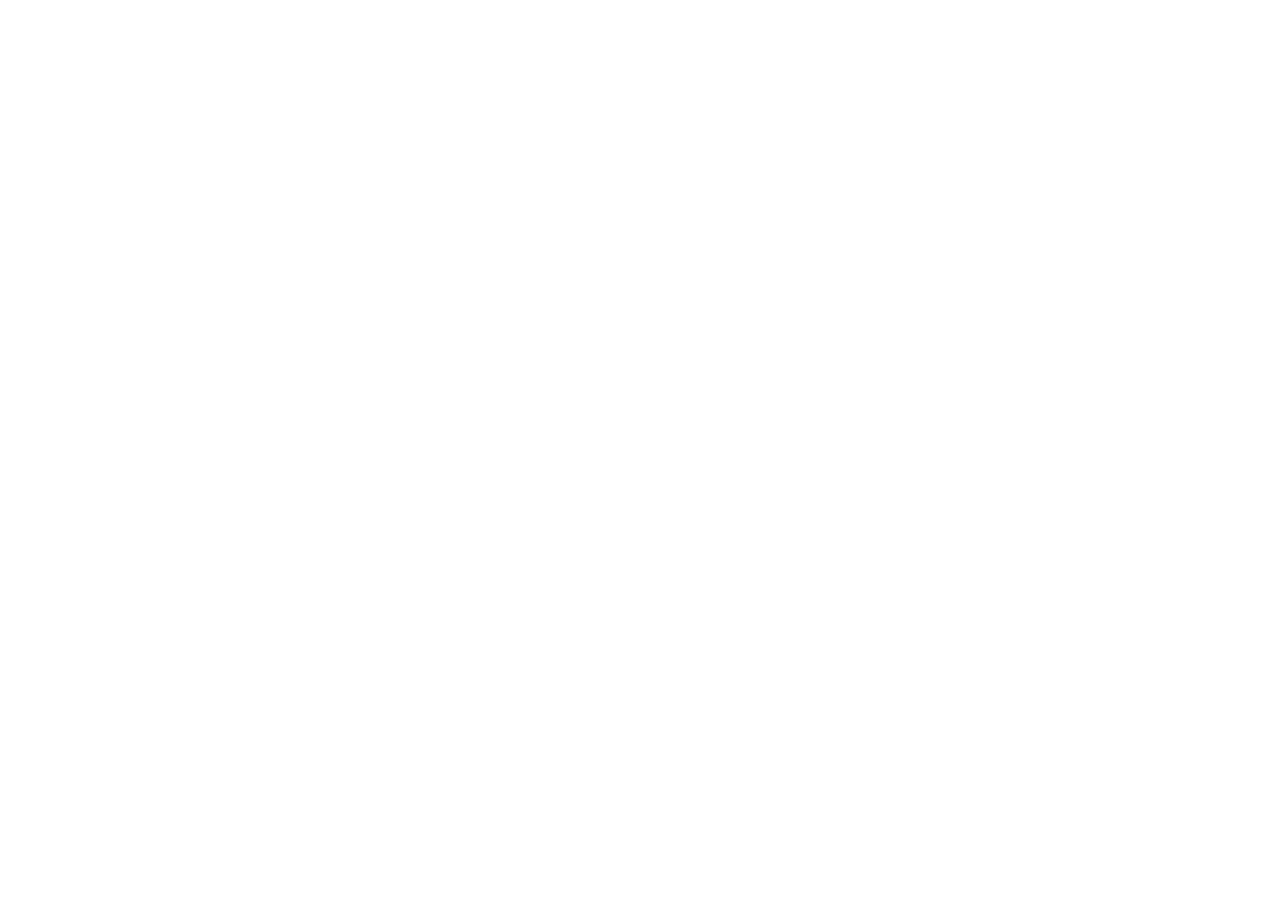
==== src/index.html @ ced55721 "Initial commit" ====
<!DOCTYPE html>
<html lang="en">
  <head>
    <meta charset="UTF-8" />
    <link rel="icon" type="image/svg+xml" href="/favicon.svg" />
    <meta name="viewport" content="width=device-width, initial-scale=1.0" />
    <title>Vanilla App Template</title>
    <link rel="stylesheet" href="./css/styles.css" />
  </head>
  <body>
    <load src="./partials/header.html" icon-path="img/sprite.svg#logo" />

    <main>
      <!-- Loads the specified .html file -->
      <load src="./partials/vite-promo.html" />
      <load src="./partials/badges.html" />
    </main>

    <load src="./partials/footer.html" />

    <script type="module" src="./main.js"></script>
  </body>
</html>
---- src/css/styles.css ----
/**
  |============================
  | include css partials with
  | default @import url()
  |============================
*/
/* Common styles */
@import url('./reset.css');
@import url('./base.css');
@import url('./container.css');
@import url('./animations.css');

/* Sections style */
@import url('./header.css');
@import url('./vite-promo.css');
@import url('./badges.css');
@import url('./back-link.css');
@import url('./footer.css');
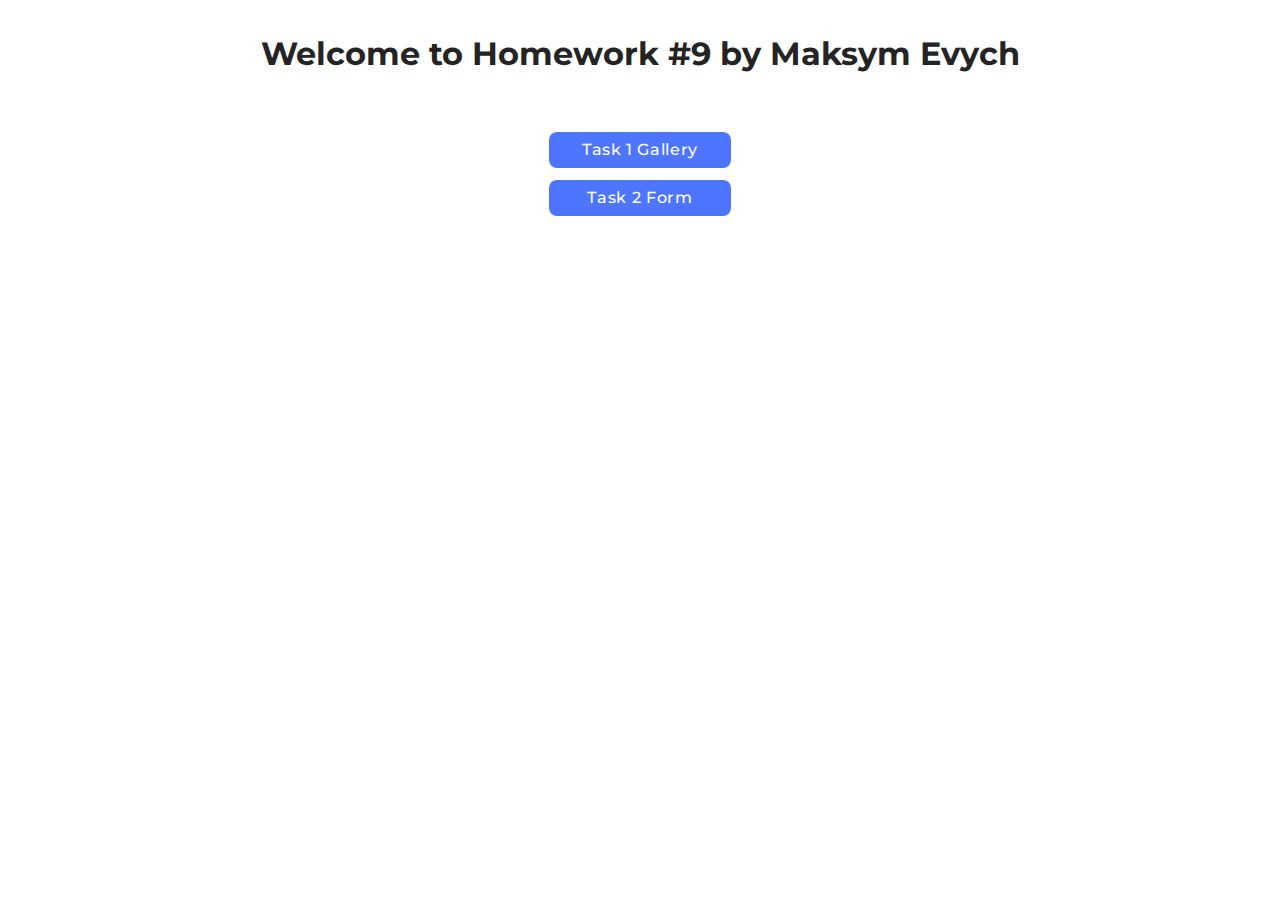
==== commit a59e77ec: "gdkf2" ====
--- a/src/index.html
+++ b/src/index.html
@@ -4,20 +4,18 @@
     <meta charset="UTF-8" />
     <link rel="icon" type="image/svg+xml" href="/favicon.svg" />
     <meta name="viewport" content="width=device-width, initial-scale=1.0" />
-    <title>Vanilla App Template</title>
+    <title>Homework JS 9</title>
+    <link rel="preconnect" href="https://fonts.googleapis.com" />
+    <link rel="preconnect" href="https://fonts.gstatic.com" crossorigin />
+    <link
+      href="https://fonts.googleapis.com/css2?family=Montserrat&display=swap"
+      rel="stylesheet"
+    />
     <link rel="stylesheet" href="./css/styles.css" />
   </head>
   <body>
-    <load src="./partials/header.html" icon-path="img/sprite.svg#logo" />
-
+    <h1 class="title">Welcome to Homework #9 by Maksym Evych</h1>
+   <a href="./1-gallery.html" class="home-link"> Task 1 Gallery</a>
+   <a href="./2-form.html" class="home-link">Task 2 Form</a>
     <main>
-      <!-- Loads the specified .html file -->
-      <load src="./partials/vite-promo.html" />
-      <load src="./partials/badges.html" />
-    </main>
-
-    <load src="./partials/footer.html" />
-
-    <script type="module" src="./main.js"></script>
-  </body>
-</html>
+    </main>--- a/src/css/styles.css
+++ b/src/css/styles.css
@@ -7,12 +7,5 @@
 /* Common styles */
 @import url('./reset.css');
 @import url('./base.css');
-@import url('./container.css');
-@import url('./animations.css');
-
-/* Sections style */
-@import url('./header.css');
-@import url('./vite-promo.css');
-@import url('./badges.css');
-@import url('./back-link.css');
-@import url('./footer.css');
+@import url('./1-gallery.css');
+@import url('./2-form.css');